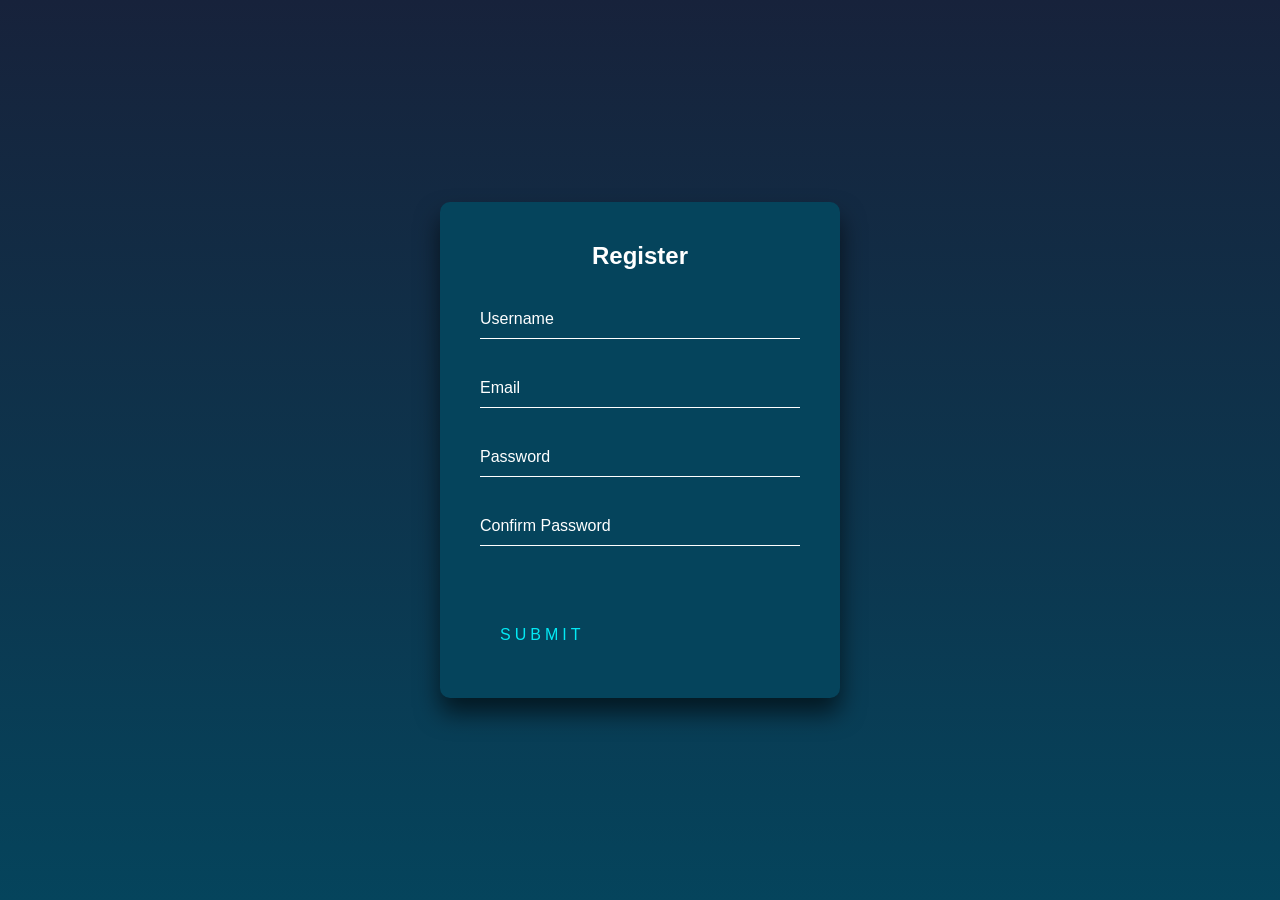
==== src/register.html @ bc0b0c44 "create register page" ====
<!DOCTYPE html>
<html lang="en" >
<head>
  <meta charset="UTF-8">
  <title>Login Form</title>
  <link rel="stylesheet" href="./style.css">

</head>
<body>
<div class="login-box">
  <h2>Register</h2>
  <form>
    <div class="user-box">
      <input type="text" name="" required="">
      <label>Username</label>
    </div>
    <div class="user-box">
        <input type="text" name="" required="">
        <label>Email</label>
      </div>
    <div class="user-box">
      <input type="password" name="" required="">
      <label>Password</label>
    </div>

    <div class="user-box">
        <input type="password" name="" required="">
        <label>Confirm Password</label>
      </div>


    <a href="#">
      <span></span>
      <span></span>
      <span></span>
      <span></span>
      Submit
    </a>
  </form>
</div>
  
</body>
</html>
---- src/style.css ----
html {
  height: 100%;
}
body {
  margin:0;
  padding:0;
  font-family: sans-serif;
  background: linear-gradient(#17223b, #05445c);
}

.login-box {
  position: absolute;
  top: 50%;
  left: 50%;
  width: 400px;
  padding: 40px;
  transform: translate(-50%, -50%);
  background: #05445c;
  box-sizing: border-box;
  box-shadow: 0 15px 25px rgba(0,0,0,.6);
  border-radius: 10px;
}

.login-box h2 {
  margin: 0 0 30px;
  padding: 0;
  color: #fff;
  text-align: center;
}

.login-box .user-box {
  position: relative;
}

.login-box .user-box input {
  width: 100%;
  padding: 10px 0;
  font-size: 16px;
  color: #fff;
  margin-bottom: 30px;
  border: none;
  border-bottom: 1px solid #fff;
  outline: none;
  background: transparent;
}
.login-box .user-box label {
  position: absolute;
  top:0;
  left: 0;
  padding: 10px 0;
  font-size: 16px;
  color: #fff;
  pointer-events: none;
  transition: .5s;
}

.login-box .user-box input:focus ~ label,
.login-box .user-box input:valid ~ label {
  top: -20px;
  left: 0;
  color: #03e9f4;
  font-size: 12px;
}

.login-box form a {
  position: relative;
  display: inline-block;
  padding: 10px 20px;
  color: #03e9f4;
  font-size: 16px;
  text-decoration: none;
  text-transform: uppercase;
  overflow: hidden;
  transition: .5s;
  margin-top: 40px;
  letter-spacing: 4px
}

.login-box a:hover {
  background: #03e9f4;
  color: #fff;
  border-radius: 5px;
  box-shadow: 0 0 5px #03e9f4,
              0 0 25px #03e9f4,
              0 0 50px #03e9f4,
              0 0 100px #03e9f4;
}

.login-box a span {
  position: absolute;
  display: block;
}

.login-box a span:nth-child(1) {
  top: 0;
  left: -100%;
  width: 100%;
  height: 2px;
  background: linear-gradient(90deg, transparent, #03e9f4);
  animation: btn-anim1 1s linear infinite;
}

@keyframes btn-anim1 {
  0% {
    left: -100%;
  }
  50%,100% {
    left: 100%;
  }
}

.login-box a span:nth-child(2) {
  top: -100%;
  right: 0;
  width: 2px;
  height: 100%;
  background: linear-gradient(180deg, transparent, #03e9f4);
  animation: btn-anim2 1s linear infinite;
  animation-delay: .25s
}

@keyframes btn-anim2 {
  0% {
    top: -100%;
  }
  50%,100% {
    top: 100%;
  }
}

.login-box a span:nth-child(3) {
  bottom: 0;
  right: -100%;
  width: 100%;
  height: 2px;
  background: linear-gradient(270deg, transparent, #03e9f4);
  animation: btn-anim3 1s linear infinite;
  animation-delay: .5s
}

@keyframes btn-anim3 {
  0% {
    right: -100%;
  }
  50%,100% {
    right: 100%;
  }
}

.login-box a span:nth-child(4) {
  bottom: -100%;
  left: 0;
  width: 2px;
  height: 100%;
  background: linear-gradient(360deg, transparent, #03e9f4);
  animation: btn-anim4 1s linear infinite;
  animation-delay: .75s
}

@keyframes btn-anim4 {
  0% {
    bottom: -100%;
  }
  50%,100% {
    bottom: 100%;
  }
}
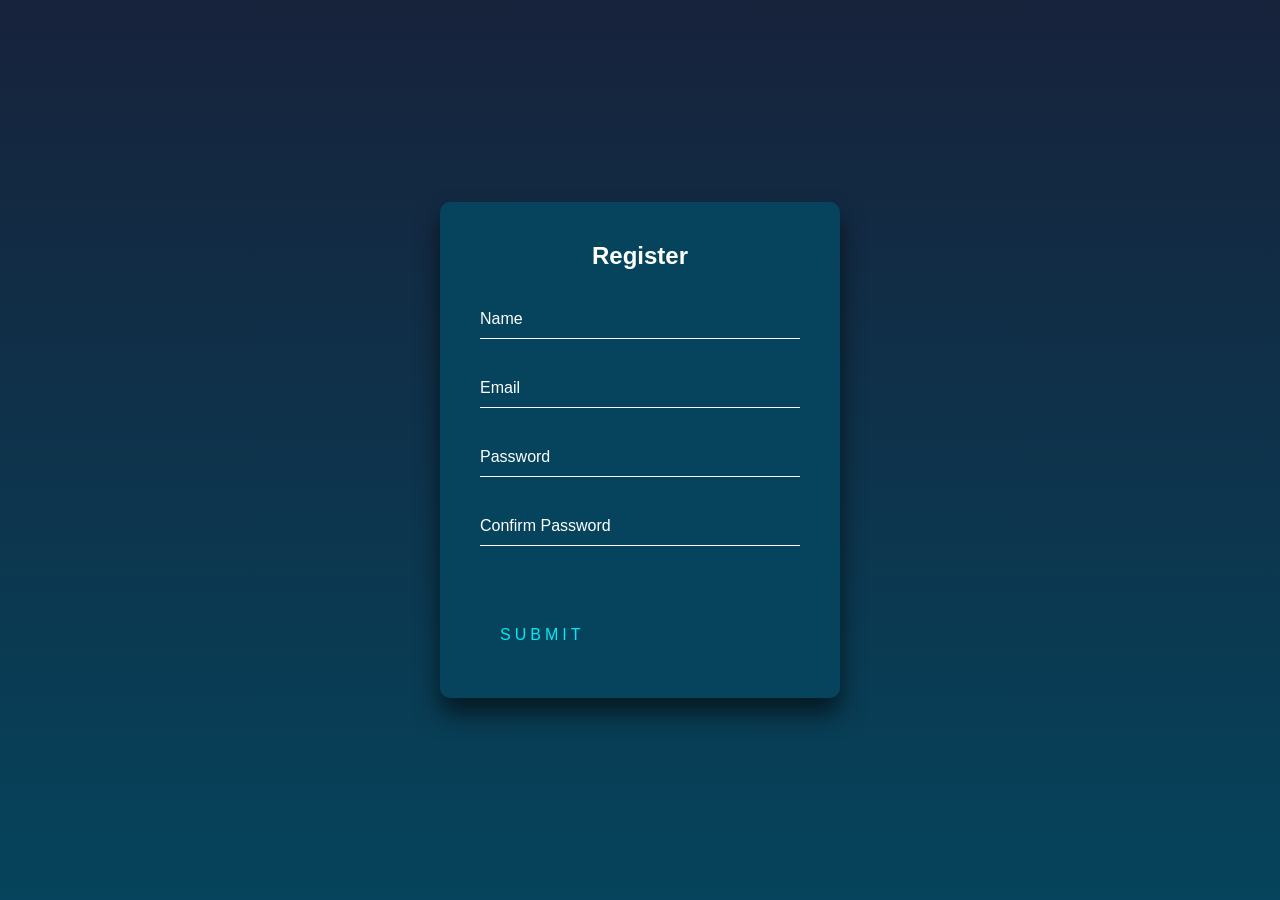
==== commit d2f88425: "adding name field to register page" ====
--- a/src/register.html
+++ b/src/register.html
@@ -12,7 +12,7 @@
   <form>
     <div class="user-box">
       <input type="text" name="" required="">
-      <label>Username</label>
+      <label>Name</label>
     </div>
     <div class="user-box">
         <input type="text" name="" required="">
